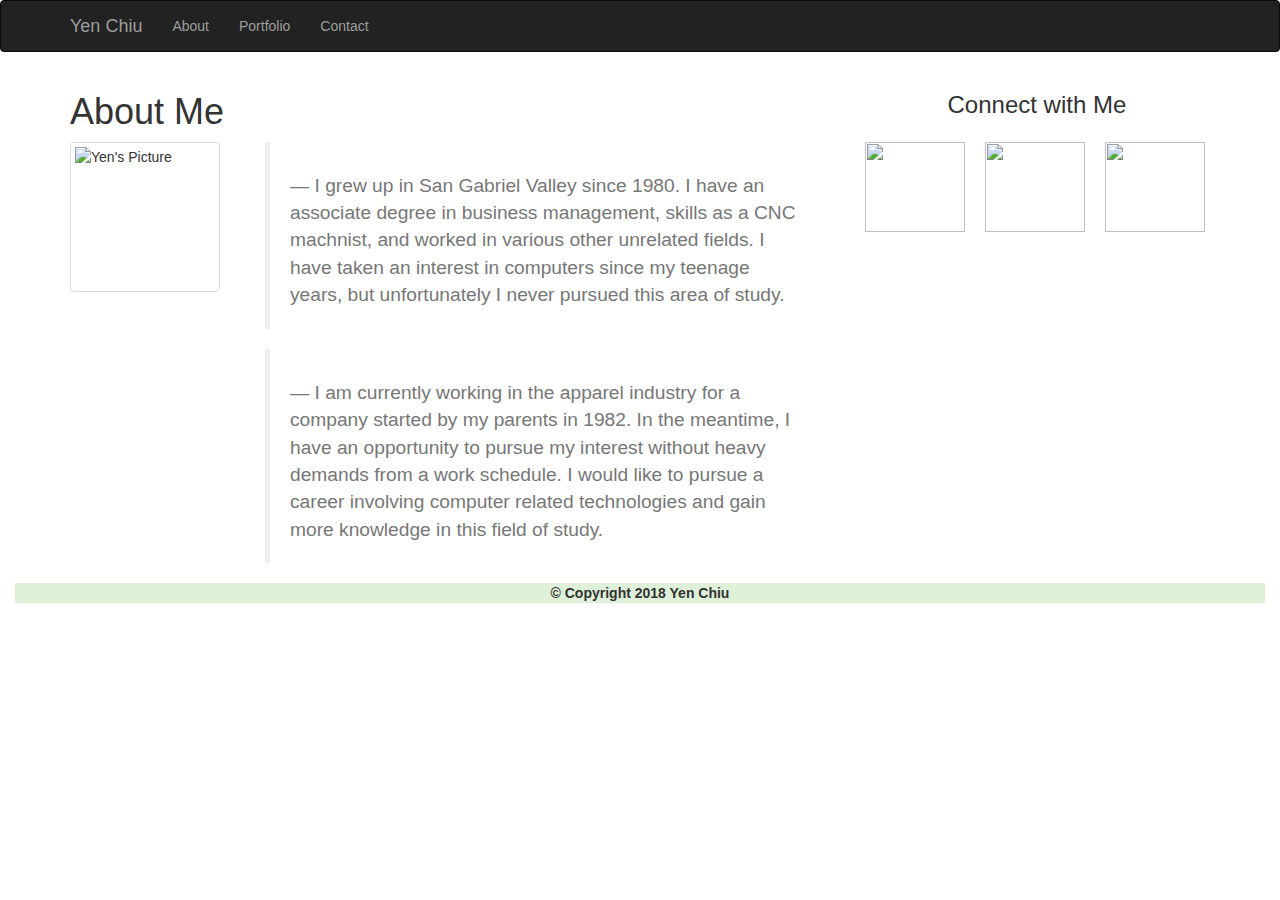
==== index.html @ f9f6a263 "homework" ====
<!DOCTYPE html>
<html lang="en-us">
<head>
  <meta charset="UTF-8">
  <meta name="viewport" content="width=device-width, initial-scale=1">
  <title>Bootstrap Portfolio</title>
  <link rel="stylesheet" href="https://maxcdn.bootstrapcdn.com/bootstrap/3.3.6/css/bootstrap.min.css">
</head>
<body>
  <nav class="navbar navbar-inverse">
    <div class="container">
      <div class="navbar-header">
        <a class="navbar-brand" href="index.html">Yen Chiu</a>
      </div>
      <div class="collapse navbar-collapse" id="bs-example-navbar-collapse-1">
        <ul class="nav navbar-nav navbar-center">
          <li><a href="index.html">About</a></li>
          <li><a href="port.html">Portfolio</a></li>
          <li><a href="contact.html">Contact</a></li>
        </ul>
      </div>
    </div>
  </nav>
  <div class="container">
    <div class="row">
        <div class="col-md-9">
        <h1>About Me</h1>
        </div>
        <div class="col-md-3">
        <h3>Connect with Me</h3>
        </div>
    </div>
  </div>
      <div class="container">
        <div class="row">
          <div class="col-md-2">
            <img src="https://lh3.googleusercontent.com/4N43Ij1vteb2GdO9moNsX9PH5oGS7JAQfmhYmZNLbyT1l4D_IVQM6nfHFKeHykzaKrHTOIqNbanjOABntCW9yg=w1366-h605-rw" alt="Yen's Picture" class="img-thumbnail" width="150" height="150"></div>
          <div class="col-md-6">
            <blockquote><h3><small>I grew up in San Gabriel Valley since 1980. I have an associate degree in business management, skills as a CNC machnist, and worked in various other unrelated fields. I have taken an interest in computers since my teenage years, but unfortunately I never pursued this area of study.</h3></small></blockquote>
            <blockquote><h3><small>I am currently working in the apparel industry for a company started by my parents in 1982. In the meantime, I have an opportunity to pursue my interest without heavy demands from a work schedule. I would like to pursue a career involving computer related technologies and gain more knowledge in this field of study.</h3></small></blockquote>
          </div>
          <div class="col-md-4">
              <div class="col-md-4">
              <img src="https://cdn3.iconfinder.com/data/icons/flat-icons-web/40/GitHub-128.png" width="100" height="90">
              </div>
              <div class="col-md-4">
              <img src="https://cdn0.iconfinder.com/data/icons/linkedin-ui-twotone/48/Paul-04-128.png" width="100" height="90">
              </div>
              <div class="col-md-4">
              <img src="https://cdn4.iconfinder.com/data/icons/miu-social/60/stackoverflow-social-media-128.png" width="100" height="90">
             </div>
          </div>
        </div>
      </div>
        <footer class="col-md-12">
          <div class="bg-success text-center">
          <p><strong>&copy; Copyright 2018 Yen Chiu</strong></p>
          </div>
        </footer>
</body>
</html>
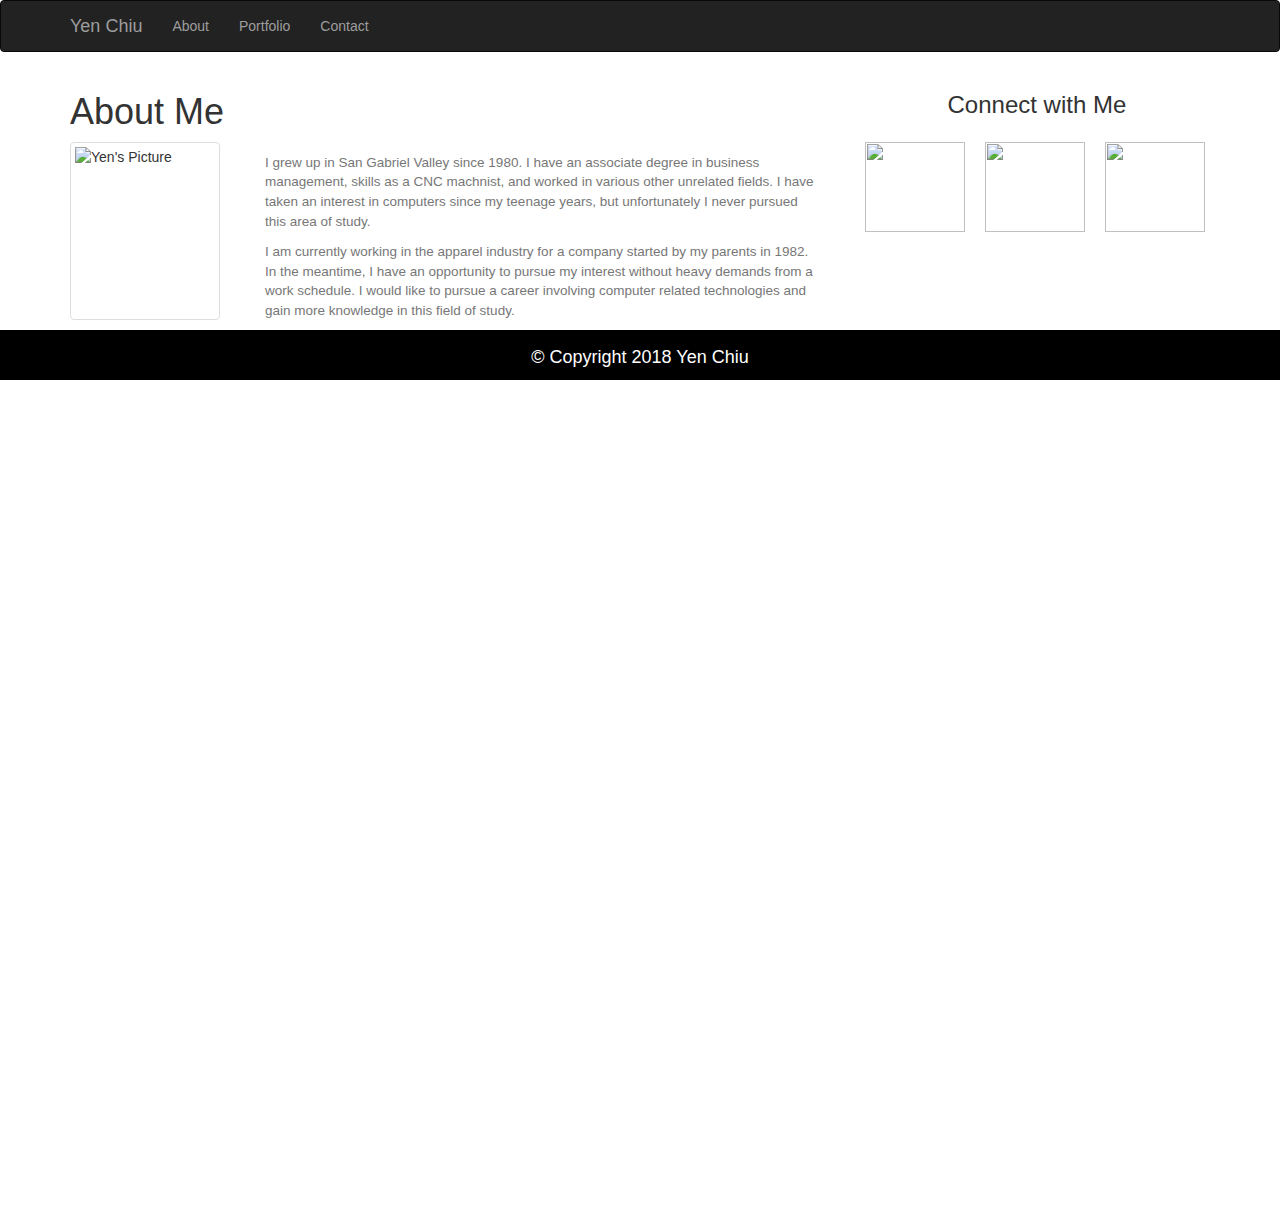
==== commit e207dfd6: "dec01" ====
--- a/index.html
+++ b/index.html
@@ -5,6 +5,7 @@
   <meta name="viewport" content="width=device-width, initial-scale=1">
   <title>Bootstrap Portfolio</title>
   <link rel="stylesheet" href="https://maxcdn.bootstrapcdn.com/bootstrap/3.3.6/css/bootstrap.min.css">
+  <link rel="stylesheet" href="style.css">
 </head>
 <body>
   <nav class="navbar navbar-inverse">
@@ -21,41 +22,41 @@
       </div>
     </div>
   </nav>
-  <div class="container">
+    <div class="container">
     <div class="row">
-        <div class="col-md-9">
+        <div class="col-xs-9">
         <h1>About Me</h1>
         </div>
-        <div class="col-md-3">
+        <div class="col-xs-3">
         <h3>Connect with Me</h3>
         </div>
     </div>
   </div>
       <div class="container">
         <div class="row">
-          <div class="col-md-2">
-            <img src="https://lh3.googleusercontent.com/4N43Ij1vteb2GdO9moNsX9PH5oGS7JAQfmhYmZNLbyT1l4D_IVQM6nfHFKeHykzaKrHTOIqNbanjOABntCW9yg=w1366-h605-rw" alt="Yen's Picture" class="img-thumbnail" width="150" height="150"></div>
-          <div class="col-md-6">
-            <blockquote><h3><small>I grew up in San Gabriel Valley since 1980. I have an associate degree in business management, skills as a CNC machnist, and worked in various other unrelated fields. I have taken an interest in computers since my teenage years, but unfortunately I never pursued this area of study.</h3></small></blockquote>
-            <blockquote><h3><small>I am currently working in the apparel industry for a company started by my parents in 1982. In the meantime, I have an opportunity to pursue my interest without heavy demands from a work schedule. I would like to pursue a career involving computer related technologies and gain more knowledge in this field of study.</h3></small></blockquote>
+          <div class="col-xs-2">
+            <img src="https://lh3.googleusercontent.com/4N43Ij1vteb2GdO9moNsX9PH5oGS7JAQfmhYmZNLbyT1l4D_IVQM6nfHFKeHykzaKrHTOIqNbanjOABntCW9yg=w1366-h605-rw" alt="Yen's Picture" class="img-thumbnail" width="150" height="180"></div>
+          <div class="col-xs-6">
+            <h4><small>I grew up in San Gabriel Valley since 1980. I have an associate degree in business management, skills as a CNC machnist, and worked in various other unrelated fields. I have taken an interest in computers since my teenage years, but unfortunately I never pursued this area of study.</h4></small>
+            <h4><small>I am currently working in the apparel industry for a company started by my parents in 1982. In the meantime, I have an opportunity to pursue my interest without heavy demands from a work schedule. I would like to pursue a career involving computer related technologies and gain more knowledge in this field of study.</h4></small>
           </div>
-          <div class="col-md-4">
-              <div class="col-md-4">
+          <div class="col-xs-4">
+              <div class="col-xs-4">
               <img src="https://cdn3.iconfinder.com/data/icons/flat-icons-web/40/GitHub-128.png" width="100" height="90">
               </div>
-              <div class="col-md-4">
+              <div class="col-xs-4">
               <img src="https://cdn0.iconfinder.com/data/icons/linkedin-ui-twotone/48/Paul-04-128.png" width="100" height="90">
               </div>
-              <div class="col-md-4">
+              <div class="col-xs-4">
               <img src="https://cdn4.iconfinder.com/data/icons/miu-social/60/stackoverflow-social-media-128.png" width="100" height="90">
              </div>
           </div>
         </div>
       </div>
-        <footer class="col-md-12">
-          <div class="bg-success text-center">
-          <p><strong>&copy; Copyright 2018 Yen Chiu</strong></p>
+      <div class="wrapper">
+          <div class="push">
+              <p>&copy; Copyright 2018 Yen Chiu</p>
           </div>
-        </footer>
+      </div>
 </body>
 </html>
--- a/style.css
+++ b/style.css
@@ -0,0 +1,17 @@
+html, body {
+	height: 100%;
+	margin: 0;
+}
+.wrapper {
+	min-height: 100%;
+	margin-bottom: -100px;
+}
+.footer,
+.push {
+	height: 50px;
+	background: black;
+	text-align: center;
+	font-size: 18px;
+	padding-top: 15px;
+	color: white;
+}
